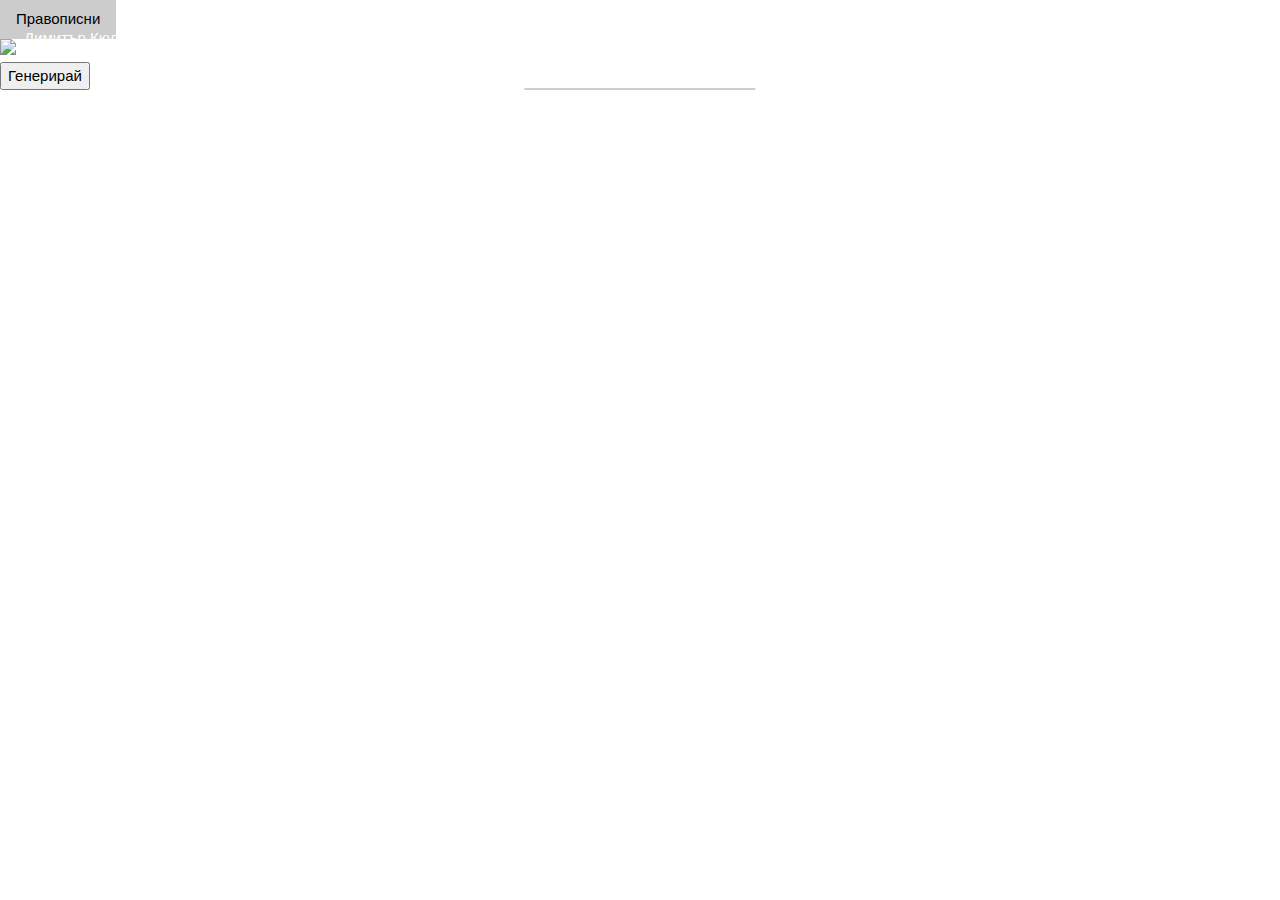
==== gramatical.html @ 34d353b4 "Gramatichni" ====
<!DOCTYPE html>
<html>
<head>
  <title>Граматични грешки</title>
  <meta charset="UTF-8">
  <meta name="viewport" content="width=device-width, initial-scale=1">
  <link rel="stylesheet" href="https://www.w3schools.com/w3css/4/w3.css">
  <link rel="stylesheet" href="styles.css">
</head>
<body>

<div class="bgimg w3-display-container w3-animate-opacity w3-text-white">

  <!-- Navbar start -->
  <div class="navbar">
    <a href="index.html" class="w3-bar-item w3-button">Правописни</a>
    <a href="punctioal.html" class="w3-bar-item w3-button">Пунктуационни</a>
    <a href="gramatical.html" class="w3-bar-item w3-button">Граматични</a>
  </div>
  <!-- Navbar end -->
  <div class="w3-display-middle">
    <h1 class="w3-jumbo w3-animate-top">Граматични грешки</h1>
    <hr class="w3-border-grey" style="margin:auto;width:40%">
  </div>
  <!-- Image container start -->
  <div class="image-container">
    <img class = 'image' id="myImage" src="https://img.cms.bweb.bg/media/images/640x/Sep2015/2110878991.webp" alt="Image" >
  </div>
  <!-- Image container end -->
  <div class="w3-display-bottomleft w3-padding-large">
      Димитър Кюлюмов
  </div>
</div>
<button id="myButton" class="btn6">Генерирай</button>

<script>
  var seen = [];

  document.getElementById('myButton').addEventListener('click', function() {
    fetch('gramatichni.json')
      .then(response => response.json())
      .then(data => {
        var randomIndex;

        do {
          randomIndex = Math.floor(Math.random() * 16) + 1;
        } while (seen.includes(randomIndex));

        seen.push(randomIndex);
        console.log(seen)

        if (seen.length > 16) {
          seen = [];
        }

        var randomImageUrl = data[randomIndex.toString()];
        document.getElementById('myImage').src = randomImageUrl;
      });
  });
</script>

</body>
</html>
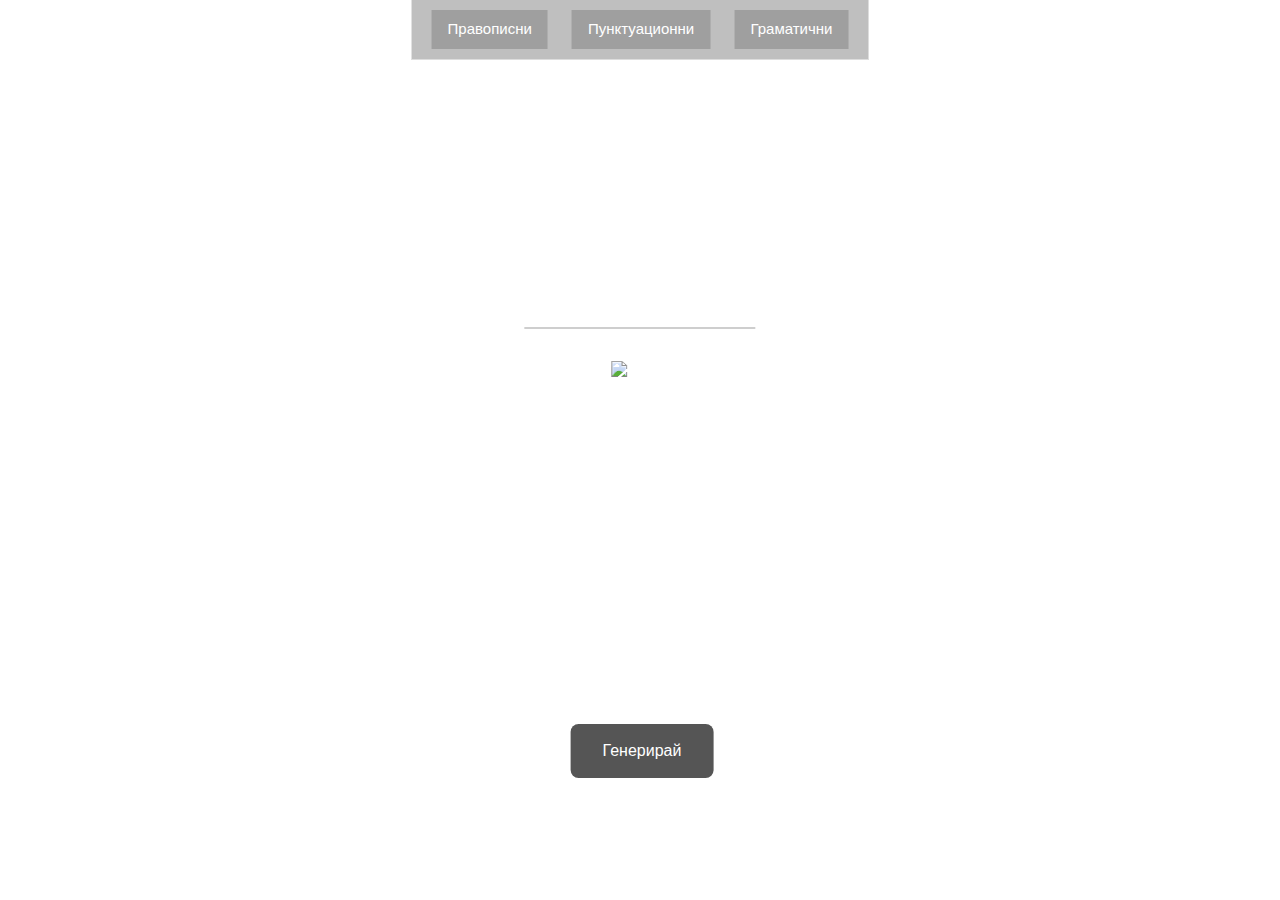
==== commit 868f100a: "Update gramatical.html" ====
--- a/gramatical.html
+++ b/gramatical.html
@@ -24,7 +24,7 @@
   </div>
   <!-- Image container start -->
   <div class="image-container">
-    <img class = 'image' id="myImage" src="https://img.cms.bweb.bg/media/images/640x/Sep2015/2110878991.webp" alt="Image" >
+    <img class = 'image' id="myImage" src="https://i.imgur.com/xsIuUvu.png" alt="Image" >
   </div>
   <!-- Image container end -->
   <div class="w3-display-bottomleft w3-padding-large">
@@ -43,13 +43,13 @@
         var randomIndex;
 
         do {
-          randomIndex = Math.floor(Math.random() * 16) + 1;
+          randomIndex = Math.floor(Math.random() * 23) + 1;
         } while (seen.includes(randomIndex));
 
         seen.push(randomIndex);
         console.log(seen)
 
-        if (seen.length > 16) {
+        if (seen.length > 21) {
           seen = [];
         }
 
--- a/styles.css
+++ b/styles.css
@@ -0,0 +1,74 @@
+.body,h1 {
+  font-family: "Raleway", sans-serif;
+}
+body, html {
+  height: 100%;
+  margin: 0;
+}
+
+.bgimg {
+  background-image: url('https://img.goodfon.com/original/1920x1080/5/a4/tekstura-fon-cvet-chernyy.jpg');
+  min-height: 100%;
+  background-position: center;
+  background-size: cover;
+  position: relative;
+}
+
+.navbar {
+  position: absolute;
+  top: 0;
+  left: 50%;
+  transform: translateX(-50%);
+  background-color: rgba(128, 128, 128, 0.5);
+  padding: 10px;
+  border-bottom: 1px solid #ddd;
+  text-align: center;
+}
+.navbar a {
+  margin: 0 10px;
+}
+
+.image-container {
+  position: absolute;
+  top: 40%;
+  left: 50%;
+  transform: translateX(-50%);
+}
+
+.image-container img {
+  max-width: 100%;
+}
+
+.w3-display-middle {
+  position: absolute;
+  top: 30%;
+  left: 50%;
+  transform: translate(-50%, -50%);
+}
+
+.btn6 {
+  background-color: #555555;
+  color: white;
+  border: none;
+  padding: 15px 32px;
+  text-align: center;
+  text-decoration: none;
+  display: inline-block;
+  font-size: 16px;
+  margin: 4px 2px;
+  transition-duration: 0.4s;
+  cursor: pointer;
+  border-radius: 8px;
+  position: absolute;
+  top: 80%;
+  left: 50%;
+  transform: translateX(-50%);
+}
+
+.btn6:hover {
+  background-color: #4CAF50;
+  color: white;
+}
+.image{
+  height: 300px;
+}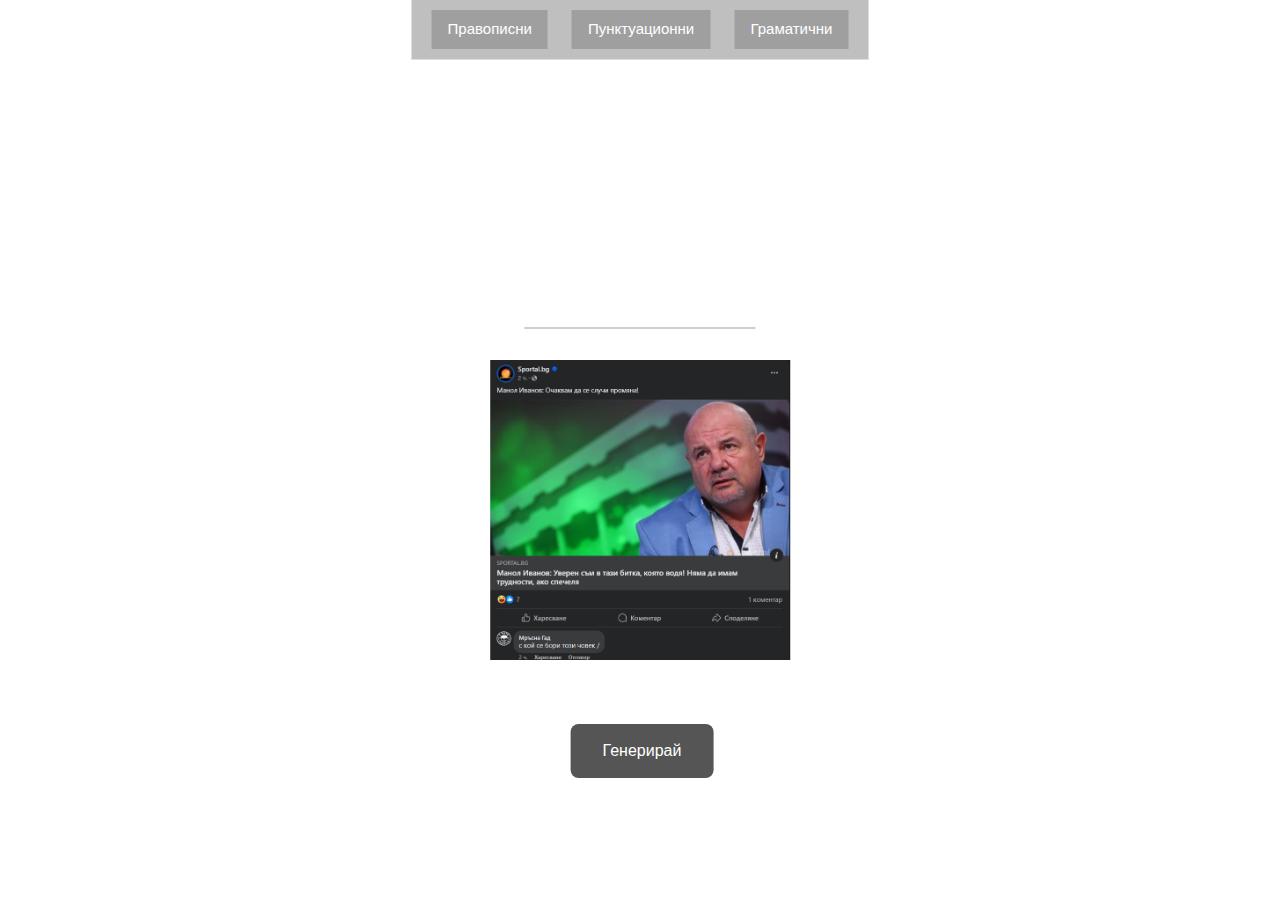
==== commit 4ff460e4: "Update" ====
--- a/gramatical.html
+++ b/gramatical.html
@@ -24,11 +24,11 @@
   </div>
   <!-- Image container start -->
   <div class="image-container">
-    <img class = 'image' id="myImage" src="https://i.imgur.com/xsIuUvu.png" alt="Image" >
+    <img class = 'image' id="myImage" src="images/1.png" alt="Image" >
   </div>
   <!-- Image container end -->
   <div class="w3-display-bottomleft w3-padding-large">
-      Димитър Кюлюмов
+      Димитър Кюлюмов | Ивайло Русев
   </div>
 </div>
 <button id="myButton" class="btn6">Генерирай</button>
@@ -43,7 +43,7 @@
         var randomIndex;
 
         do {
-          randomIndex = Math.floor(Math.random() * 23) + 1;
+          randomIndex = Math.floor(Math.random() * 21) + 1;
         } while (seen.includes(randomIndex));
 
         seen.push(randomIndex);
